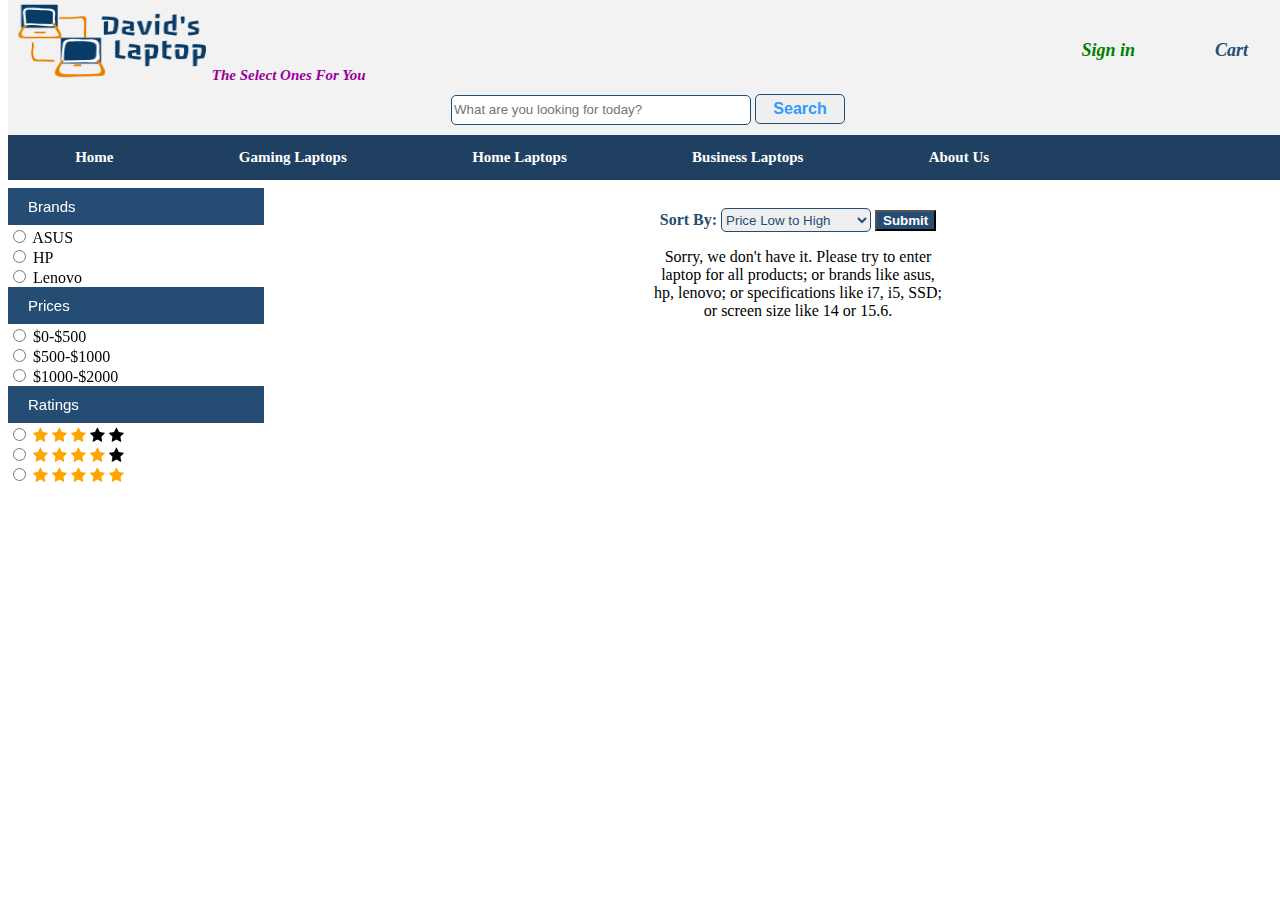
==== SearchPage.html @ 8c68f87a "first git" ====
<!DOCTYPE html>
<html lang="en">
	<head>
		<meta charset="UTF-8">
		<meta name="viewport" content="width=device-width, initial-scale=1.0">	
		<title>Search page</title>
		<!--  external link for rating stars  -->
		<link rel="stylesheet" href="https://cdnjs.cloudflare.com/ajax/libs/font-awesome/4.7.0/css/font-awesome.min.css">
		<link rel="stylesheet"  href="css/search-page-style.css">
		<script src="js/searchPage.js" defer></script>

	</head>
	<body>
	  <!-- general container for grid layout -->
	  <div class="container">
	    <div class="header">
			<div class="subheader">
				 <img src="images/logo.png" alt="logo" width="200"; height="80">
				  The Select Ones For You
				<a href=""style="color:#254d74;font-size:18px;">Cart</a>
				<a href="" style="color:green;font-size:18px;">Sign in</a>		
			</div>
			<div class="search">
				<form id="searchForm" action="SearchPage.html" onsubmit="return false">
					<input type="search" id="searchBar" name="search" placeholder="What are you looking for today?" style="width:300px;height:30px;border:1.5px solid #254d74;border-radius: 5px;color:#254d74;">
					<input type="submit" value="Search" id="searchButton" style="color:#3399ff;font-weight:bold;font-size:16px;border-radius: 5px;border:1.5px solid #254d74;width:90px;height:30px;">
				</form>
			</div>
			<div class="navi">
				<ul>
					<li><a href="index.html">Home</a></li>
					<li><a href="Gaming Laptops">Gaming Laptops</a></li>
					<li><a href="Home Laptops">Home Laptops</a></li>
					<li><a href="Business Laptops">Business Laptops</a></li>
					<li><a href="us">About Us</a></li>
				</ul>
			</div>
	    </div>

		<div class="filter">
			<button class="filterButton">Brands</button>					
					<input type="radio" class="radioButton" id="ASUS" name="radio" value="ASUS">
					<label for="ASUS"> ASUS</label><br>
					<input type="radio" class="radioButton" id="HP" name="radio" value="HP">
					<label for="HP"> HP</label><br>
					<input type="radio" class="radioButton" id="Lenovo" name="radio" value="Lenovo">
					<label for="Lenovo"> Lenovo</label>							
			<button class="filterButton">Prices</button>							
					<input type="radio" class="radioButton" id="d500" name="radio" value="$1000">
					<label for="$1000"> $0-$500</label><br>
					<input type="radio" class="radioButton" id="d1000" name="radio" value="$2000">
					<label for="$2000"> $500-$1000</label><br>
					<input type="radio" class="radioButton" id="d2000" name="radio" value="$3000">
					<label for="$3000">$1000-$2000</label>						
			<button class="filterButton">Ratings</button>						
					<input type="radio" class="radioButton" id="r3star" name="radio" value="3star">
					<span class="fa fa-star checked"></span>
					<span class="fa fa-star checked"></span>
					<span class="fa fa-star checked"></span>
					<span class="fa fa-star"></span>
					<span class="fa fa-star"></span><br>
					<input type="radio" class="radioButton" id="r4star" name="radio" value="4star">
					<span class="fa fa-star checked"></span>
					<span class="fa fa-star checked"></span>
					<span class="fa fa-star checked"></span>
					<span class="fa fa-star checked"></span>
					<span class="fa fa-star"></span><br>
					<input type="radio" class="radioButton" id="r5star" name="radio" value="5star">
					<span class="fa fa-star checked"></span>
					<span class="fa fa-star checked"></span>
					<span class="fa fa-star checked"></span>
					<span class="fa fa-star checked"></span>
					<span class="fa fa-star checked"></span>						
		</div>
		<div class="sort">
			<form onsubmit="return false">
				<label for="sortlaptops" style="font-weight:bold;color:#254d74;">Sort By:</label>
				<select name="sortlaptops" id="sortlaptops" style="width:150px;height:24px;border:1.5px solid #254d74;border-radius: 5px;color:#254d74;">
					<optgroup label="Sort by Price">
						<option value="Lowp">Price Low to High</option>
						<option value="Highp">Price High to Low</option>
					</optgroup>
					<optgroup label="Sort by Rating">
						<option value="Lowr">Rating Low to High</option>
						<option value="Highr">Rating High to Low</option>
					</optgroup>
				</select>
				<input type="submit" value="Submit" id="sortSubmit">
			</form>
		</div>		
		<div class="left">			
		</div>
		<div class="middle">			
		</div>		
		<div class="right">			
		</div>					
		<div class="footer">			
		</div>
	  </div>
	</body>
</html>
---- css/search-page-style.css ----
/* unify sizing */
*{
box-sizing: border-box;			
}
/* use grid layout */
.container{
	display: grid;
	grid-template-columns: 25% 12.5% 12.5% 25% 12.5% 12.5%;
	grid-gap:0px;
	grid-template-areas:
	'header header header header header header'
	'filter sort sort sort sort sort'				
	'filter left left middle right right'	
	'footer footer footer footer footer footer';
}
.header{
	grid-area:header;
	position:fixed;
	z-index:1;
	top:0;
	width:100%;
	background-color:#f2f2f2;

}
.subheader{
	font-style: oblique;
	font-size: 15px;
	font-weight: bold;
	color: #990099;
}
.subheader a{
	float: right;
	padding:0px 40px;
	padding-top:40px;
	font-size:15px;
	text-decoration: none;
}
.search{	
	text-align:center;
	margin-top:10px;
	margin-bottom:10px;
}				
.navi ul{
	list-style-type: none;
	margin: 0;
	padding: 0;
	overflow: hidden;
	background-color: #1f4060;
	font-weight:bold;
	font-size:15px;				
}
.navi li{
	display: inline-block;			
	padding-right:3%;
	padding-left: 4%;
}
.navi a{
	display: block;
	color: white;
	text-align: center;
	padding: 14px 16px;
	text-decoration: none;
}
.navi a:hover{
	background-color: #111;
}
.filter{
	grid-area: filter;			
	position:fixed;
	z-index:1;
	left:0;
	width:20%;			
	margin-top:180px;
	margin-left:8px;
}
.left{
	grid-area: left;
	margin-left:15px;
}
.middle{
	grid-area: middle;
}
.right{
	grid-area: right;
}
.sort{
	margin-top:180px;
	grid-area: sort;
	height:50px;
	text-align: center;
	padding-top:20px;
}			
.left,.middle,.right{	
	padding: 10px;
	text-align: center;				
}
.short-info{
text-align:justify;
}
button{
	border: none;
	color: white;
	padding: 10px 20px;
	text-align: center;
	text-decoration: none;
	font-size: 15px;
	margin: 4px 2px;
	cursor: pointer;
	background-color: #008CBA;
	width:200px;
}
#sortSubmit{
	background-color: #254d74;
	color: white;
	font-weight:bold;
}
.filterButton {
	background-color: #254d74;
	color: white;
	cursor: pointer;
	width: 100%;
	border: none;
	text-align: left;
	outline: none;
	font-size: 15px;
	border-bottom:2px solid white;
	margin:0px;
}



/* style for rating star */
.checked {
	color: orange;
}
.nav1{
	grid-area:nav1;
}
.information{
	grid-area:information;
}
.footer{
	background-color: green;
	grid-area: footer;
	font-size:5px;
	font-style:italic;
	color:white;
	margin-top:50px;
}
/* screen size responsive,using 1050px because
of relatively larger picture size.*/			
@media (max-width: 1050px) {
	.container{
	grid-template-areas: 
	'header header header header header header' 
	'filter filter filter filter filter filter'
	'left left left left left left'
	'middle middle middle middle middle middle' 
	'right right right right right right' 
	'footer footer footer footer footer footer';
	}
	.header .navi,.header .subheader a, .filter, .sort{display:none;
	}
	.left{
	margin-top:150px;
	}
}
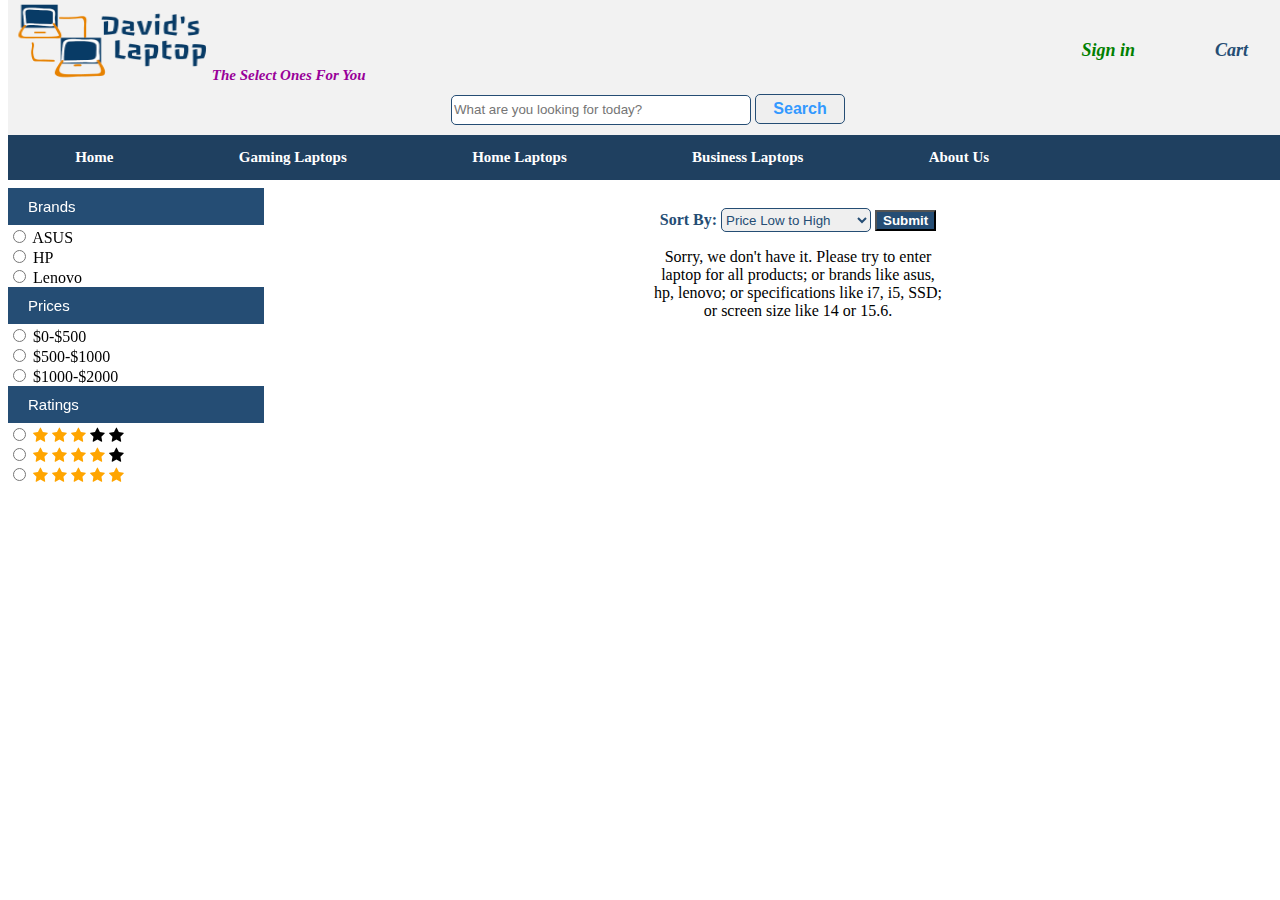
==== commit 6d2c6ce8: "2nd modification try" ====
--- a/SearchPage.html
+++ b/SearchPage.html
@@ -4,7 +4,7 @@
 		<meta charset="UTF-8">
 		<meta name="viewport" content="width=device-width, initial-scale=1.0">	
 		<title>Search page</title>
-		<!--  external link for rating stars  -->
+		<!--  external link for rating star  -->
 		<link rel="stylesheet" href="https://cdnjs.cloudflare.com/ajax/libs/font-awesome/4.7.0/css/font-awesome.min.css">
 		<link rel="stylesheet"  href="css/search-page-style.css">
 		<script src="js/searchPage.js" defer></script>
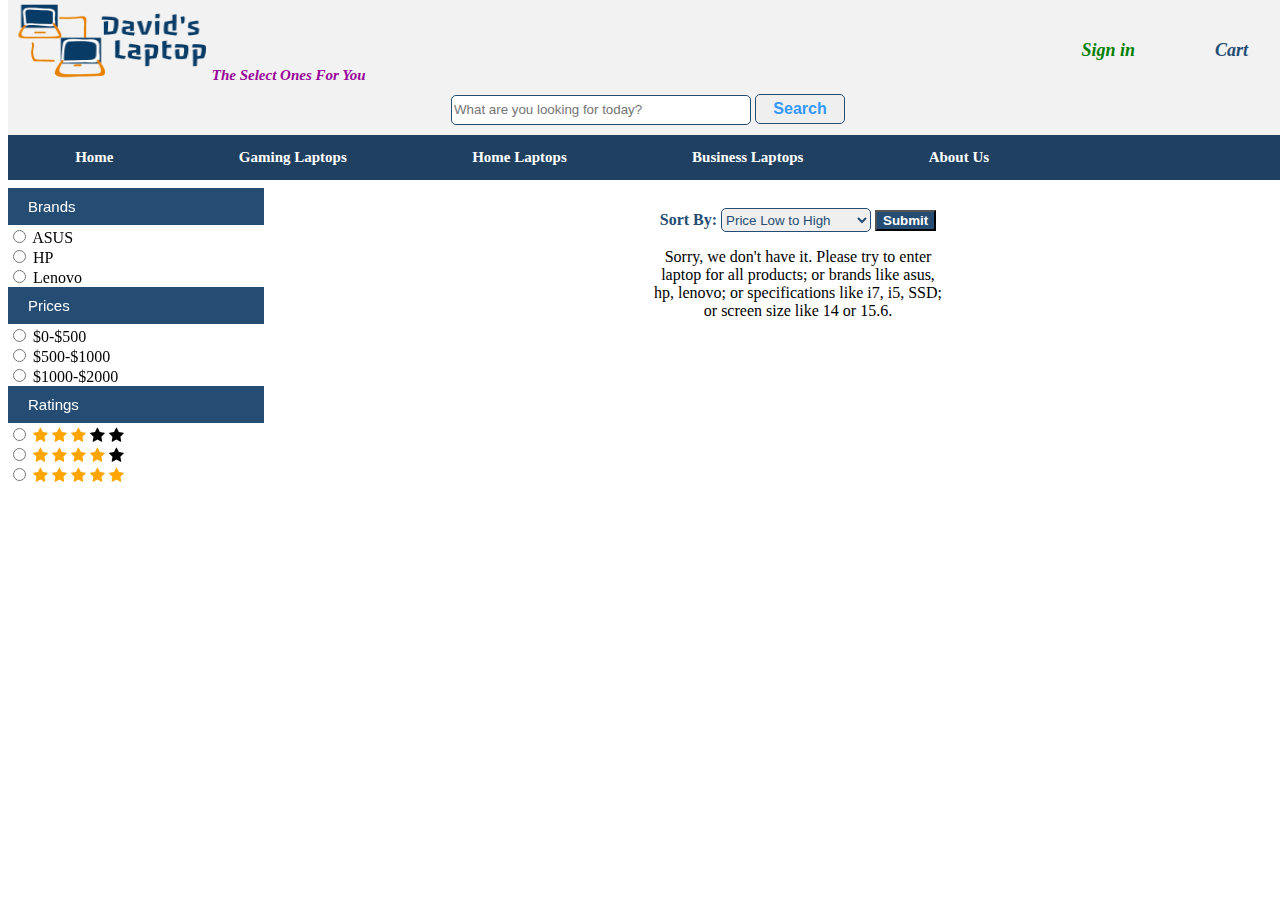
==== commit f41177d9: "3rd modification try" ====
--- a/SearchPage.html
+++ b/SearchPage.html
@@ -4,7 +4,7 @@
 		<meta charset="UTF-8">
 		<meta name="viewport" content="width=device-width, initial-scale=1.0">	
 		<title>Search page</title>
-		<!--  external link for rating star  -->
+		<!--  external link for rating stars  -->
 		<link rel="stylesheet" href="https://cdnjs.cloudflare.com/ajax/libs/font-awesome/4.7.0/css/font-awesome.min.css">
 		<link rel="stylesheet"  href="css/search-page-style.css">
 		<script src="js/searchPage.js" defer></script>
